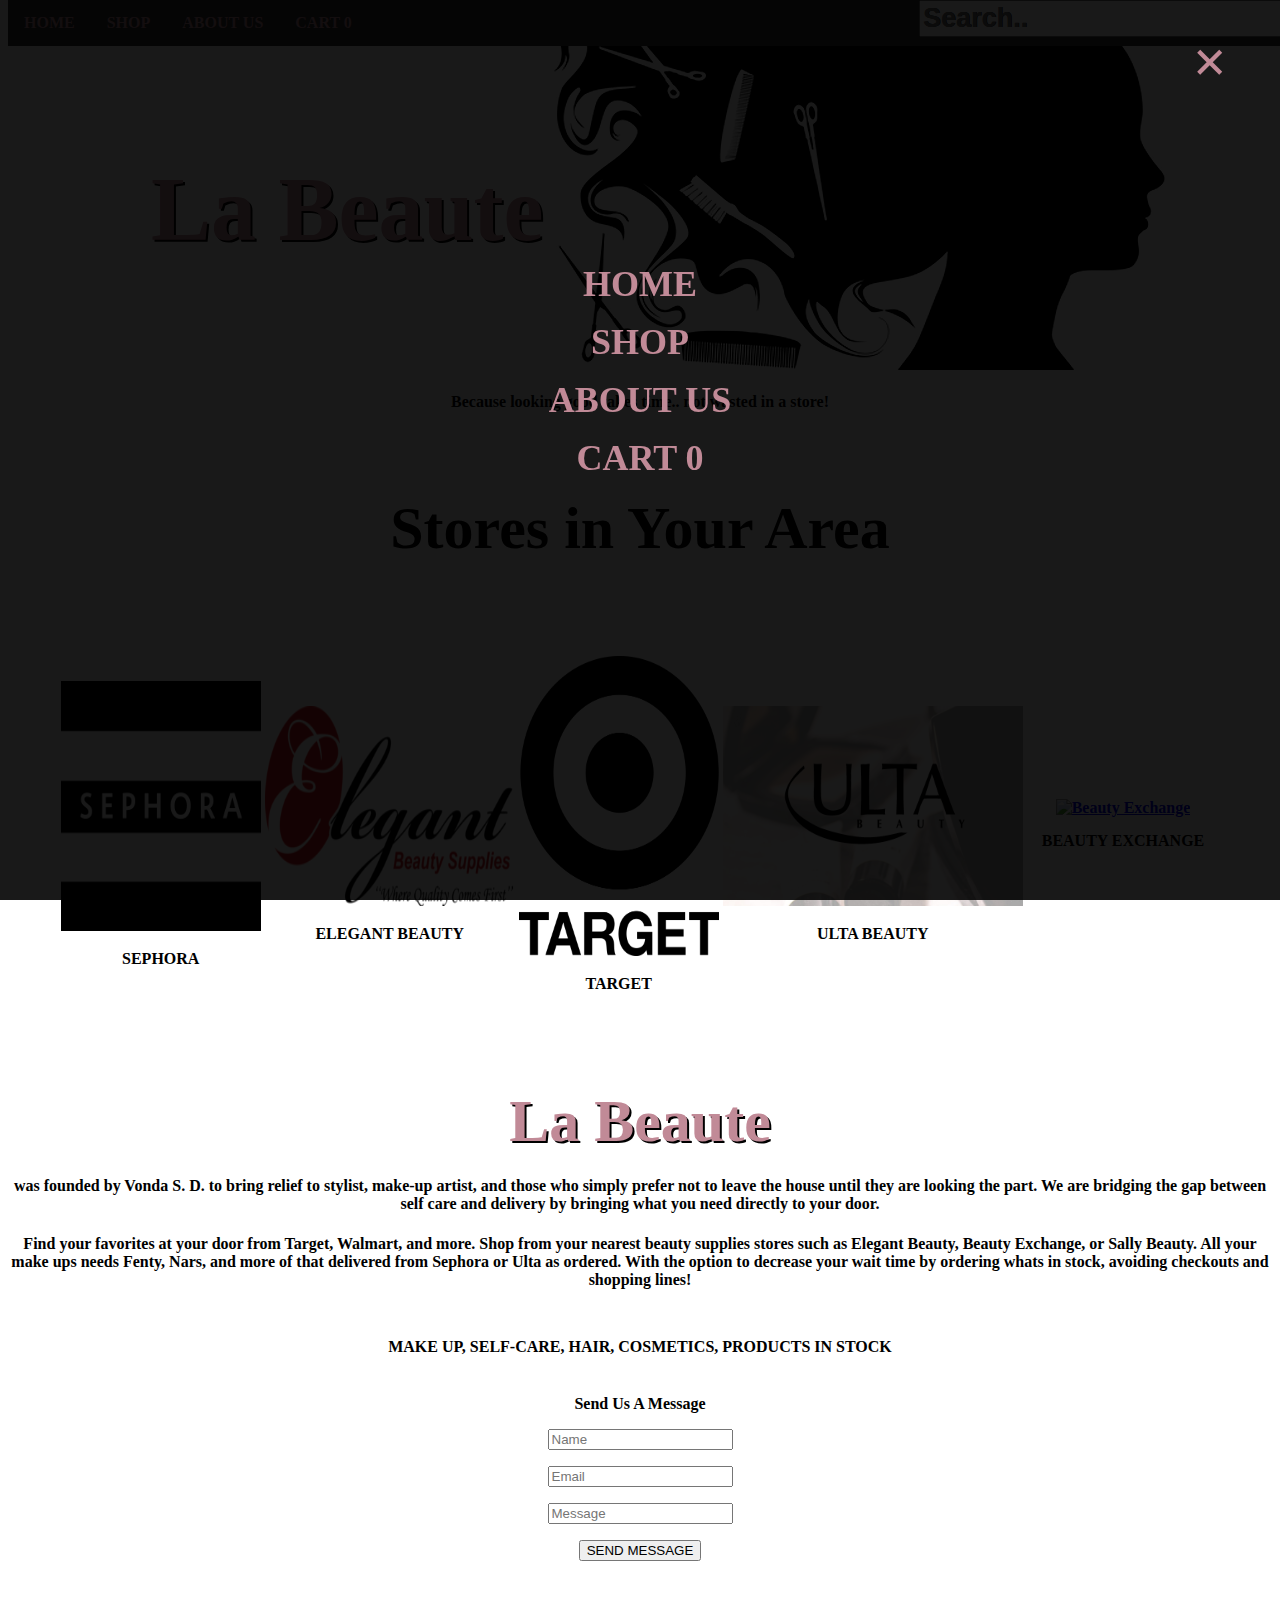
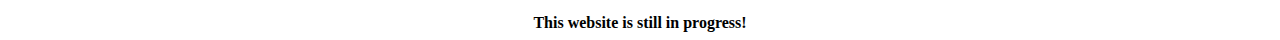
==== index.html @ 6651df36 "Update index.html" ====
<!DOCTYPE html>

<html>

<meta charset"utf-8">

<meta name="viewport" content="width=device-width, initial-scale=1;">

<link href="Style.css" rel="stylesheet">

<link href="./shop" rel="SHOP">
<link href="./about" rel="ABOUT US">
<link href="./cart" rel="CART">

<header>

<title style="color: #C18A97; font-family: Edwardian Script ITC; font-size: 300px; text-shadow: 2px gold;">La Beaute</title>

<table style="align: center;">
	<tr>
	<td>
		<h1 style="color: #C18A97; font-family: Harrington; font-size: 90px; text-shadow: 2px 2px black; margin-left: 140px;">La Beaute</h1>
	</td>
	<td>
		<img style="position: right;" src="img\img_h1.jpg">
	</td>
	</tr>
</table>

<h3 style="color: black; font-family: Bradley Hand ITC; text-align: center;">Because looking good takes time.. not wasted in a store!</h3>


<div class="navbar">
  <a href="./">HOME</a>
  <a href="./shop">SHOP</a>
  <a href="./about">ABOUT US</a>
  <a href="./cart"><i class="fa fa-shopping-cart"></i>CART<span> 0</span></a>
  
      <input id="searchbar" onkeyup="search_product()" type="text"
        name="search" placeholder="Search.." style="float: right; font-size: 27px; font-weight: bold; color: #C18A97; text-shadow: 0.5px 0.2px black;">

</div>
	
<!-- Overlay NavBar -->

<div id="myNav" class="overlay">

  <!-- Button to close the overlay navigation -->

  <a href="javascript:void(0)" class="closebtn" onclick="closeNav()">&times;</a>

 

  <!-- Overlay content -->

  <div class="overlay-content">

    <a class="active" href="./">HOME</a>

    <a href="./shop">SHOP</a>

    <a href="./about">ABOUT US</a>

    <a href="./cart"><i class="fa fa-shopping-cart"></i>CART<span> 0</span></a>

  </div>
</div>
	
</header>

<body>
<br>

<h3 style="color: black; font-size: 60px; text-align: center;">Stores in Your Area<h3>

<br>
<br>

<!-- Store Gallery Container -->


<div class="container" id="stores" style="position: center;" width: 100%;">
<div class="stores" style="text-align: center; width: 100%;">
<div class="content">


<br>
<br>
	
<table style="margin-left: auto; margin-right: auto;">
	<tr>
	<td>
<div class="gallery">
  <a href="https://www.sephora.com">
    <img style="height: 250px; width: 200px;" src="img\img_se.png" alt="Sephora">
  </a>
  <div class="desc">SEPHORA</div>
</div>
	</td>
	<td>

<div class="gallery">
  <a href="http://www.elegantbeautysupplies.com">
    <img style="height: 200px; width: 250px;" src="img\eb.png" alt="Elegant Beauty">
  </a>
  <div class="desc">ELEGANT BEAUTY</div>
</div>
	</td>
	<td>

<div class="gallery">
  <a href="https://www.target.com">
    <img style="width: 200px; height: 300px;"src="img\tg.png" alt="Sephora">
  </a>
  <div class="desc">TARGET</div>
</div>

	</td>
	<td>


<div class="gallery">
  <a href="https://www.ulta.com">
    <img style="width: 300px; height: 200px;" src="img\ub.jpg" alt="Ulta Beauty">
  </a>
  <div class="desc">ULTA BEAUTY</div>
</div>


	</td>
	<td>

<div class="gallery">
  <a href="http://www.mybeautyexchange.com">
    <img style="width: 200px; height: 300px;" src="img\be.jpg" alt="Beauty Exchange">
  </a>
  <div class="desc"><b>BEAUTY EXCHANGE</b></div>
</div>
	</td>
	</tr>

</div>
</table>

 

<!-- About Container -->


<div class="container" id="about" style="text-align: center; font-size: 140;">

<div class="content">
<br>
<br>

    <h1 style="color: #C18A97; font-family: Harrington; font-size: 60px; text-shadow: 2px 2px black; text-align: center;" margin-left: 140px;">La Beaute</h1><h4>was founded by Vonda S. D. to bring relief to stylist, make-up artist, and those who simply prefer not to leave the house until they are looking the part. We are bridging the gap between self care and delivery by bringing what you need directly to your door.</h4>

<h4>Find your favorites at your door from Target, Walmart, and more. Shop from your nearest beauty supplies stores such as Elegant Beauty, Beauty Exchange, or Sally Beauty. All your make ups needs Fenty, Nars, and more of that delivered from Sephora or Ulta as ordered. With the option to decrease your wait time by ordering whats in stock, avoiding checkouts and shopping lines!</h4><br>

<h5><strong>MAKE UP,   SELF-CARE,   HAIR,  COSMETICS,   PRODUCTS IN STOCK</strong></h5><br>
      

    </div>

  </div>

</div>

 

<!-- Contact/Area Container -->

<div class="container" id="where" style="padding-bottom:32px; text-align: center; font-family: Bradley Hand ITC; font-size: 140; font-weight: bold;">

  <div class="content">

    <h3 class="center padding-48"><span class="tag wide"><strong>Send Us A Message</strong></span></h3>

    <form action="/action_page.php" target="_blank">

      <p><input class="input padding-16 border" type="text" placeholder="Name" required name="Name"></p>

      <p><input class="input padding-16 border" type="text" placeholder="Email" required name="Email"></p>

      <p><input class="input padding-16 border" type="text" placeholder="Message" required name="Message"></p>

      <p><button class="button black" type="submit" onclick="alert('Message Sent, We'll Get Back To You Shortly!')">SEND MESSAGE</button></p>

    </form>

  </div>

</div>

 

<!-- End page content -->

</div>

 

</body>

<script>

/* Open */
function openNav() {
  document.getElementById("myNav").style.height = "100%";
}

/* Close */
function closeNav() {
  document.getElementById("myNav").style.height = "0%";
}
	
</script>
	
<style>
/* The navigation bar */
.navbar {
  overflow: hidden;
  background-color: #333;
  position: fixed; /* Set the navbar to fixed position */
  top: 0; /* Position the navbar at the top of the page */
  width: 100%; /* Full width */
  font-family: “Georgia”;
  margin-bottom: 8px;

}

/* Links inside the navbar */
.navbar a {
  float: left;
  display: block;
  color: #C18A97;
  text-align: center;
  padding: 14px 16px;
  text-decoration: none;
  font-weight: bold;
}

/* Change background on mouse-over */
.navbar a:hover {
  background: #fff;
  color: black;
}

/* Main content */
.main {
  margin-top: 30px; /* Add a top margin to avoid content overlay */
  margin-bottom: 30px;
}
	
</style>
</html>

 

<footer>

  <p>This website is still in progress!</p>

 <!-- Footer end. -->

 </footer>
---- Style.css ----
.header {

	position: center;
	margin-left: auto;
	margin-right: auto;
	object-fit: contain;
}


h1 {
  text-align: center;
  font-size: 1em;
  color: #C18A97;
  margin-bottom: .3em;
  text-decoration: none;

}

h2 {
  text-align: center;
  font-size: 1em;
  color: #;
  margin-bottom: .3em;
  text-decoration: none;
  font-family: "Georgia";

}

h3 {
  text-align: center;
  font-size: 1em;
  margin-bottom: .3em;
  text-decoration: none;
  font-family: "Georgia";
  font-color: black;


}

h4 {
  text-align: center;
  font-size: 1em;
  color: #000;
  margin-bottom: .3em;
  text-decoration: none;
  font-family: "Bradley Hand ITC";

}

h5 {
  text-align: center;
  font-size: 1em;
  color: #000;
  margin-bottom: .3em;
  text-decoration: none;
  font-family: "Bradley Hand ITC";
  font-weight: bold;

}

p {

color: black;
margin-bottom:0.3em;
text-decoration:none;
font-family: "Bradley Hand ITC";

}

table {
	object-fit: contain;
}
/* The Overlay (background) */

.openbtn{

  text-decoration: none;
  text-shadow: 0.5px 1px black;">

  font-size: 140;

  font-weight: bold;

  color: #C18A97;

}

.overlay {

  /* Height & width depends on how you want to reveal the overlay (see JS below) */  

  height: 100%;

  width: 100%;

  position: fixed; /* Stay in place */

  z-index: 1; /* Sit on top */

  left: 0;

  top: 0;

  background-color: rgb(0,0,0); /* Black fallback color */

  background-color: rgba(0,0,0, 0.9); /* Black w/opacity */

  overflow-x: hidden; /* Disable horizontal scroll */

  transition: 0.5s; /* 0.5 second transition effect to slide in or slide down the overlay (height or width, depending on reveal) */

}

 

/* Position the content inside the overlay */

.overlay-content {

  position: relative;

  top: 25%; /* 25% from the top */

  width: 100%; /* 100% width */

  text-align: center; /* Centered text/links */

  margin-top: 30px; /* 30px top margin to avoid conflict with the close button on smaller screens */


}

 

/* The navigation links inside the overlay */

.overlay a {

  padding: 8px;

  text-decoration: none;

  font-size: 36px;

  font-weight: bold;

  color: #C18A97;

  display: block; /* Display block instead of inline */

  transition: 0.3s; /* Transition effects on hover (color) */

}

 

/* When you mouse over the navigation links, change their color */

.overlay a:hover, .overlay a:focus {

  color: white;

}

 

/* Position the close button (top right corner) */

.overlay .closebtn {

  position: absolute;

  top: 20px;

  right: 45px;

  font-size: 60px;

}

 

/* When the height of the screen is less than 450 pixels, change the font-size of the links and position the close button again, so they don't overlap */

@media screen and (max-height: 100%) {

  .overlay a {font-size: 20px}

  .overlay .closebtn {

    font-size: 40px;

    top: 15px;

    right: 35px;

  }

}


div.card {

  margin: 5px;

  border: 1px solid #ccc;

  width: 180px;

  align: center;

}

 

div.card:hover {

  border: 1px solid #777;

}

 

/* div.card img {

  width: 100%;

  height: auto;

} */

 

div.desc {

  padding: 15px;

  text-align: center;

}

 

.sidenav {

  height: auto; /*full-height: remove this if you want "auto" height */

  width: 160px; /* Set the width of the sidebar */

  position: auto; /* Fixed Sidebar (stay in place on scroll) */

  z-index: 1; /* Stay on top */

  top: 0; /* Stay at the top */

  left: 0;

  background-color: #111; /* Black */

  overflow-x: hidden; /* Disable horizontal scroll */

  padding-top: 20px;

}

 

/* The navigation menu links */

.sidenav a {

  padding: 6px 8px 6px 16px;

  text-decoration: none;

  font-size: 25px;

  color: #818181;

  display: block;

}

 

/* When you mouse over the navigation links, change their color */

.sidenav a:hover {

  color: #f1f1f1;

}

 

/* The side navigation menu */
.sidenav {
  height: 100%; /* 100% Full-height */
  width: 25%; /* 0 width - change this with JavaScript */
  position: fixed; /* Stay in place */
  z-index: 1; /* Stay on top */
  top: 0; /* Stay at the top */
  left: 0;
  background-color: #111; /* Black*/
  overflow-x: hidden; /* Disable horizontal scroll */
  padding-top: 60px; /* Place content 60px from the top */
  transition: 0.5s; /* 0.5 second transition effect to slide in the sidenav */
}

/* The navigation menu links */
.sidenav a {
  padding: 8px 8px 8px 32px;
  text-decoration: none;
  font-size: 25px;
  color: #818181;
  display: block;
  transition: 0.3s;
}

/* When you mouse over the navigation links, change their color */
.sidenav a:hover {
  color: #f1f1f1;
}

/* Position and style the close button (top right corner) */
.sidenav .closebtn {
  position: absolute;
  top: 0;
  right: 25px;
  font-size: 36px;
  margin-left: 50px;
}

/* Style page content - use this if you want to push the page content to the right when you open the side navigation */
#main {
  transition: margin-left .5s;
  padding: 20px;
}

/* On smaller screens, where height is less than 450px, change the style of the sidenav (less padding and a smaller font size) */
@media screen and (max-height: 450px) {
  .sidenav {padding-top: 15px;}
  .sidenav a {font-size: 18px;}
} 

.card {
  box-shadow: 0 4px 8px 0 rgba(0, 0, 0, 0.2);
  max-width: 300px;
  margin: auto;
  text-align: center;
  font-family: arial;
}

.price {
  color: grey;
  font-size: 22px;
}

.card button {
  border: none;
  outline: 0;
  padding: 12px;
  color: white;
  background-color: #000;
  text-align: center;
  cursor: pointer;
  width: 100%;
  font-size: 18px;
}

.card button:hover {
  opacity: 0.7;
}



<script>

/* Set the width of the side navigation to 250px and the left margin of the page content to 250px */
function openNav() {
  document.getElementById("mySidenav").style.width = "250px";
  document.getElementById("main").style.marginLeft = "250px";
}

/* Set the width of the side navigation to 0 and the left margin of the page content to 0 */
function closeNav() {
  document.getElementById("mySidenav").style.width = "0";
  document.getElementById("main").style.marginLeft = "0";
} 


/* Sort Function */
<button onclick="myFunction1()">Sort Alphabetically</button>
<button onclick="myFunction2()">Sort Numerically</button>

<p id="demo"></p>

const points = [40, 100, 1, 5, 25, 10];
document.getElementById("demo").innerHTML = points;

function myFunction1() {
  points.sort();
  document.getElementById("demo").innerHTML = points;
}

function myFunction2() {
  points.sort(function(a, b){return a - b});
  document.getElementById("demo").innerHTML = points;
}

/* Open */
function openNav() {
  document.getElementById("myNav").style.height = "100%";
}

/* Close */
function closeNav() {
  document.getElementById("myNav").style.height = "0%";
}

</script>

<! -- Geolocation Script
var x = document.getElementById("demo");
function getLocation() {
  if (navigator.geolocation) {
    navigator.geolocation.getCurrentPosition(showPosition);
  } else {
    x.innerHTML = "Geolocation is not supported by this browser.";
  }
} 

function showPosition(position) {
  x.innerHTML = "Latitude: " + position.coords.latitude +
  " --> <!-- br _ Longitude: " + position.coords.longitude;
}

(If Error)

function showError(error) {
  switch(error.code) {
    case error.PERMISSION_DENIED:
      x.innerHTML = "User denied the request for Geolocation."
      break;
    case error.POSITION_UNAVAILABLE:
      x.innerHTML = "Location information is unavailable."
      break;
    case error.TIMEOUT:
      x.innerHTML = "The request to get user location timed out."
      break;
    case error.UNKNOWN_ERROR:
      x.innerHTML = "An unknown error occurred."
      break;
  }
}

</script -->
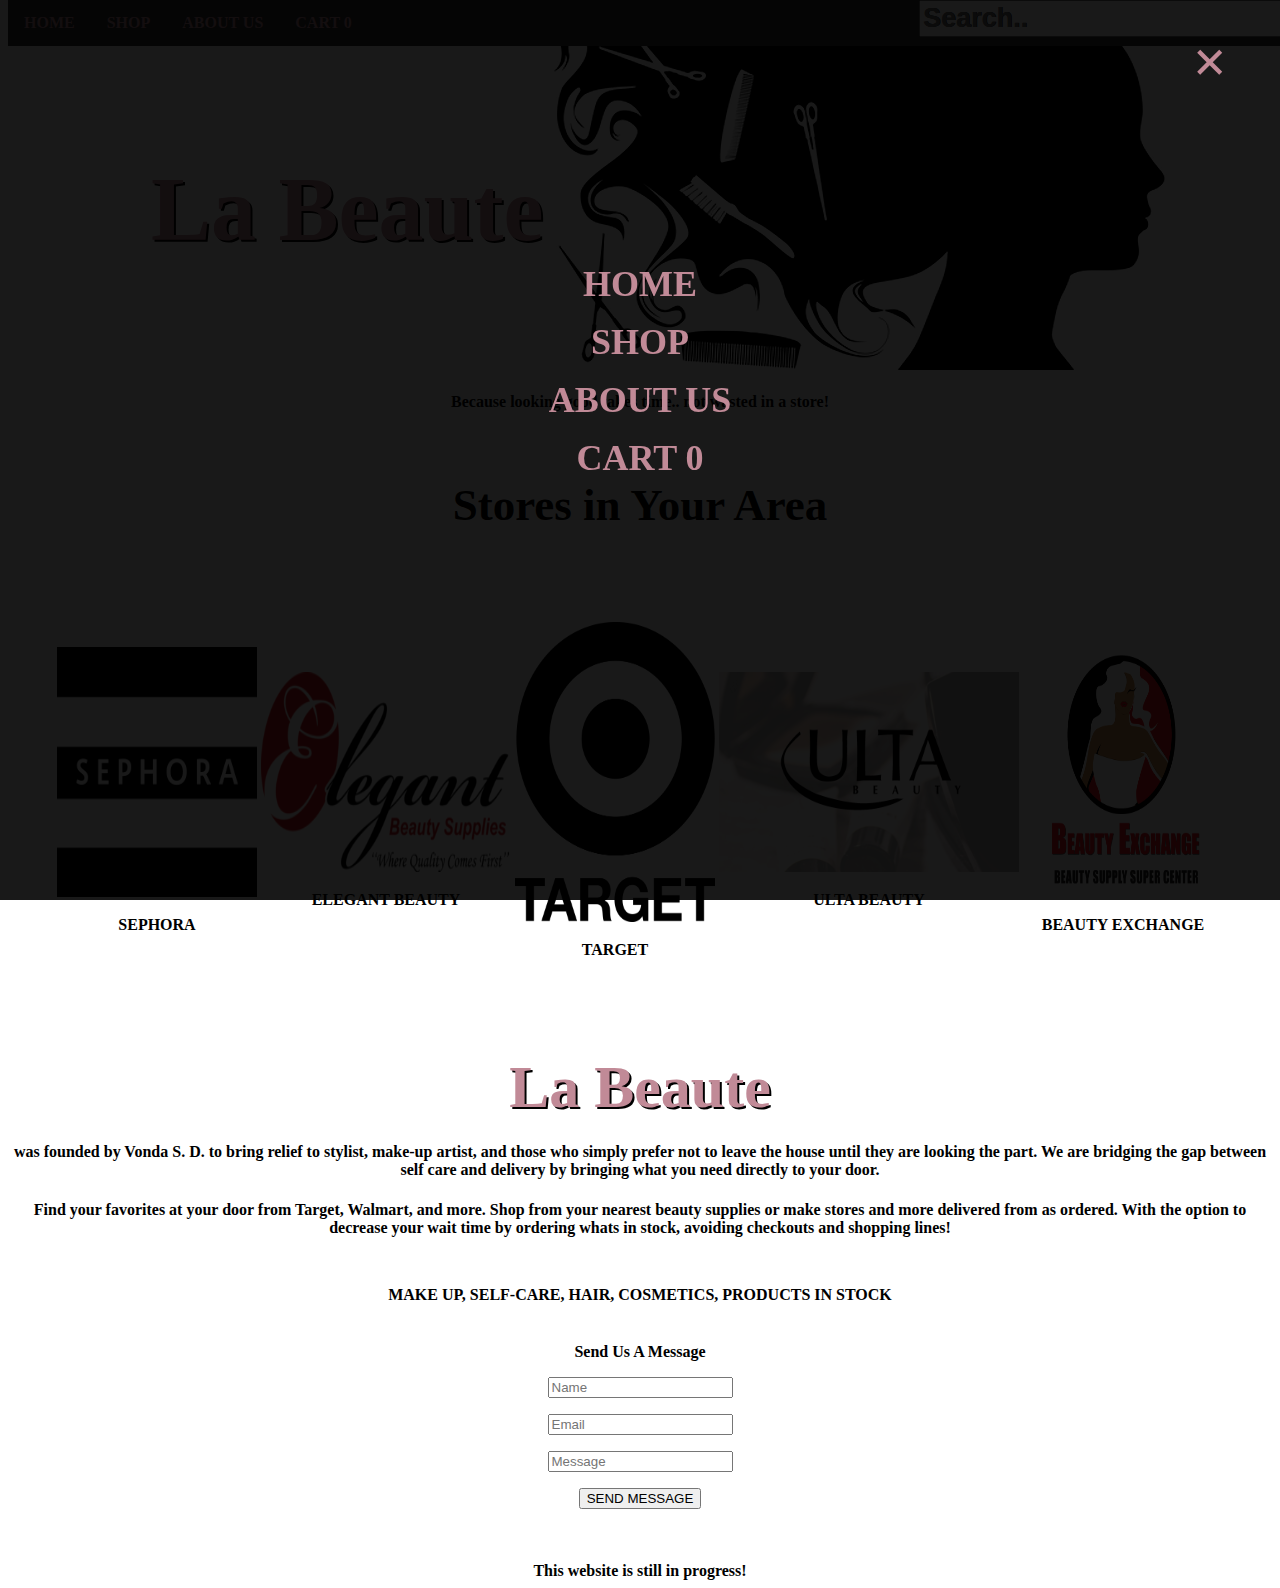
==== commit 8d17bec8: "Update index.html" ====
--- a/index.html
+++ b/index.html
@@ -72,7 +72,7 @@
 <body>
 <br>
 
-<h3 style="color: black; font-size: 60px; text-align: center;">Stores in Your Area<h3>
+<h3 style="color: black; font-size: 45px; text-align: center;">Stores in Your Area<h3>
 
 <br>
 <br>
@@ -133,7 +133,7 @@
 
 <div class="gallery">
   <a href="http://www.mybeautyexchange.com">
-    <img style="width: 200px; height: 300px;" src="img\be.jpg" alt="Beauty Exchange">
+    <img style="width: 200px; height: 250px;" src="be.jpg" alt="Beauty Exchange">
   </a>
   <div class="desc"><b>BEAUTY EXCHANGE</b></div>
 </div>
@@ -156,7 +156,7 @@
 
     <h1 style="color: #C18A97; font-family: Harrington; font-size: 60px; text-shadow: 2px 2px black; text-align: center;" margin-left: 140px;">La Beaute</h1><h4>was founded by Vonda S. D. to bring relief to stylist, make-up artist, and those who simply prefer not to leave the house until they are looking the part. We are bridging the gap between self care and delivery by bringing what you need directly to your door.</h4>
 
-<h4>Find your favorites at your door from Target, Walmart, and more. Shop from your nearest beauty supplies stores such as Elegant Beauty, Beauty Exchange, or Sally Beauty. All your make ups needs Fenty, Nars, and more of that delivered from Sephora or Ulta as ordered. With the option to decrease your wait time by ordering whats in stock, avoiding checkouts and shopping lines!</h4><br>
+<h4>Find your favorites at your door from Target, Walmart, and more. Shop from your nearest beauty supplies or make stores and more delivered from as ordered. With the option to decrease your wait time by ordering whats in stock, avoiding checkouts and shopping lines!</h4><br>
 
 <h5><strong>MAKE UP,   SELF-CARE,   HAIR,  COSMETICS,   PRODUCTS IN STOCK</strong></h5><br>
       
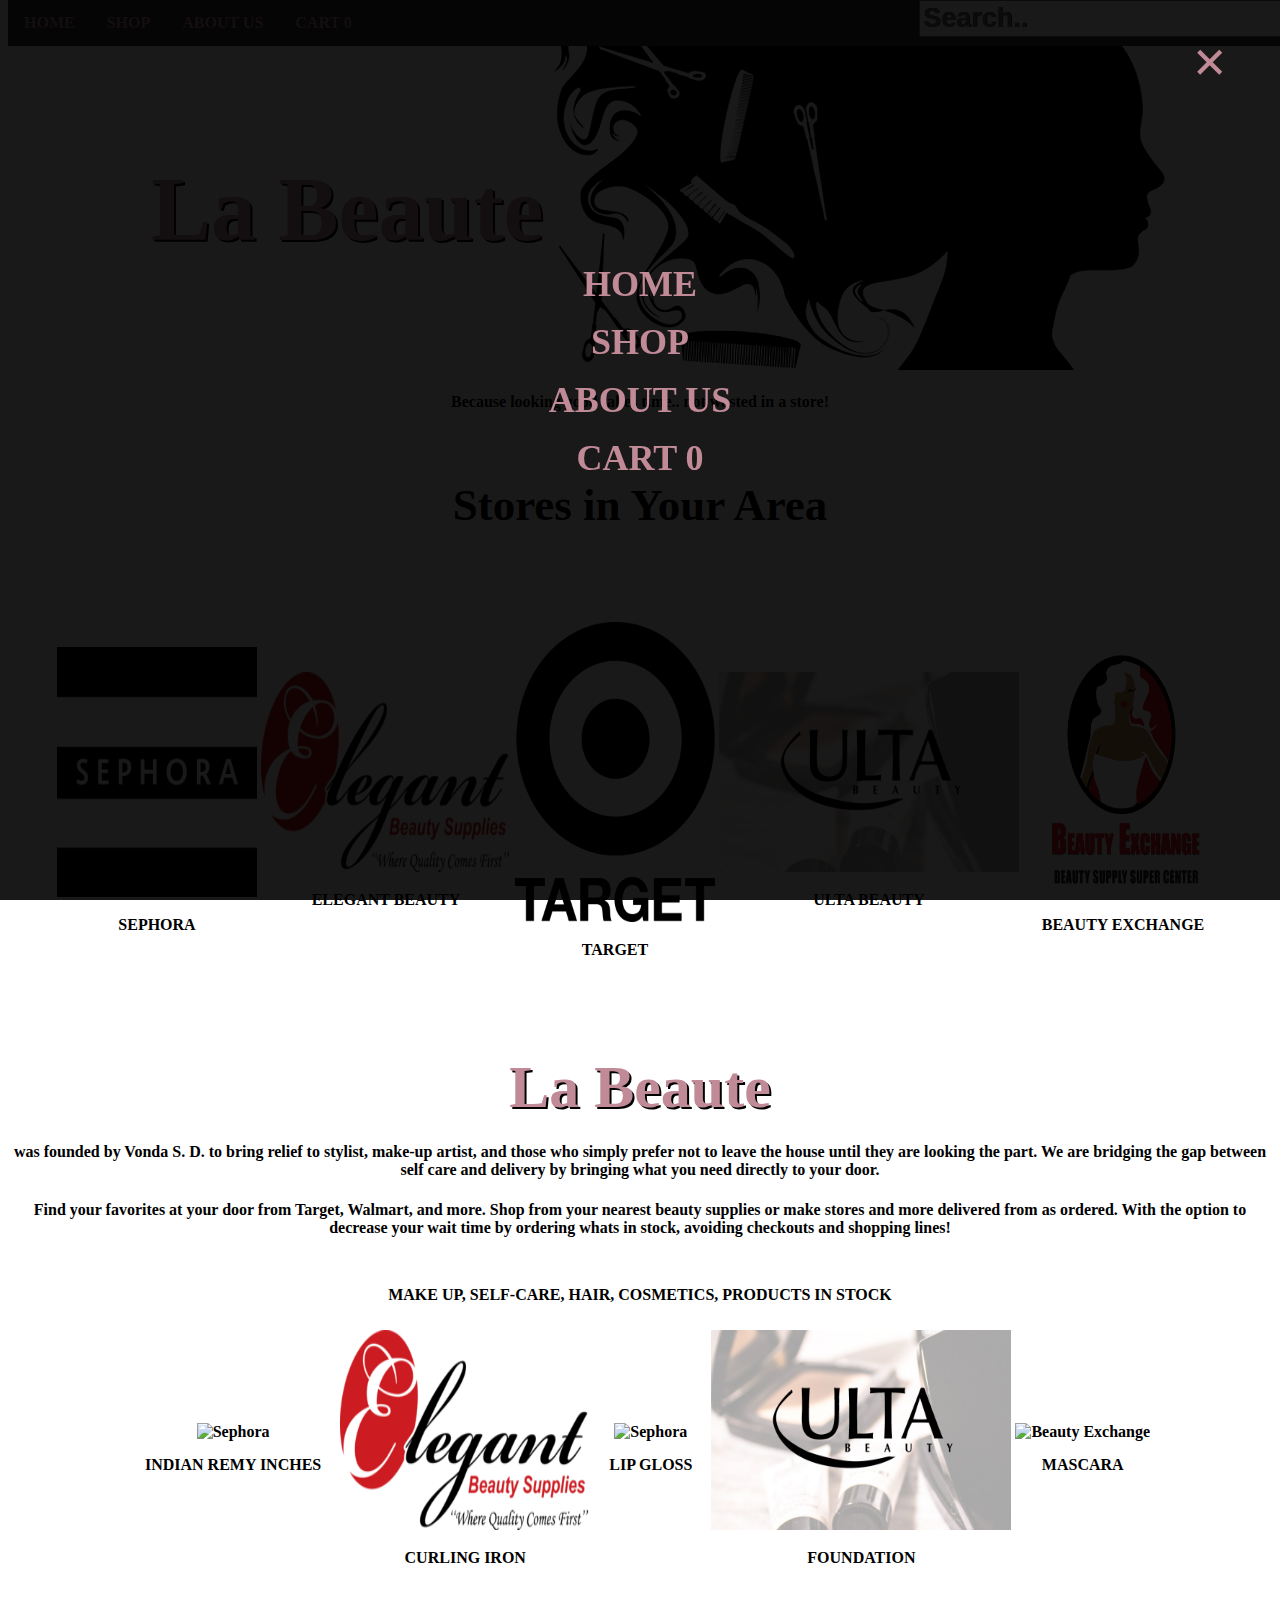
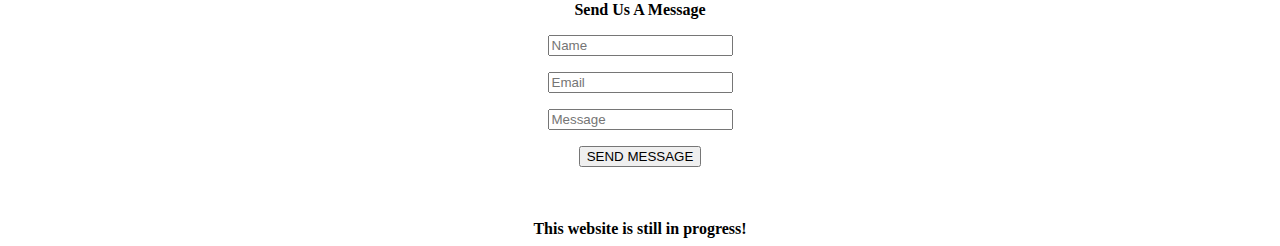
==== commit 801629b5: "Update index.html" ====
--- a/index.html
+++ b/index.html
@@ -31,7 +31,7 @@
 <h3 style="color: black; font-family: Bradley Hand ITC; text-align: center;">Because looking good takes time.. not wasted in a store!</h3>
 
 
-<div class="navbar">
+<div class="navbar" style="width: 100%;">
   <a href="./">HOME</a>
   <a href="./shop">SHOP</a>
   <a href="./about">ABOUT US</a>
@@ -159,6 +159,57 @@
 <h4>Find your favorites at your door from Target, Walmart, and more. Shop from your nearest beauty supplies or make stores and more delivered from as ordered. With the option to decrease your wait time by ordering whats in stock, avoiding checkouts and shopping lines!</h4><br>
 
 <h5><strong>MAKE UP,   SELF-CARE,   HAIR,  COSMETICS,   PRODUCTS IN STOCK</strong></h5><br>
+
+
+<table style="margin-left: auto; margin-right: auto;">
+	<tr>
+	<td>
+<div class="items">
+    <img style="height: 250px; width: 200px;" src="img\img_h3.Jpg" alt="Sephora">
+  </a>
+  <div class="desc">INDIAN  REMY INCHES</div>
+</div>
+	</td>
+	<td>
+
+<div class="items">
+    <img style="height: 200px; width: 250px;" src="img\eb.png" alt="Elegant Beauty">
+  </a>
+  <div class="desc">CURLING IRON</div>
+</div>
+	</td>
+	<td>
+
+<div class="items">
+    <img style="width: 200px; height: 300px;"src="img\FLip.png" alt="Sephora">
+  </a>
+  <div class="desc">LIP GLOSS</div>
+</div>
+
+	</td>
+	<td>
+
+
+<div class="items">
+    <img style="width: 300px; height: 200px;" src="img\ub.jpg" alt="Ulta Beauty">
+  </a>
+  <div class="desc">FOUNDATION</div>
+</div>
+
+
+	</td>
+	<td>
+
+<div class="items">
+    <img style="width: 200px; height: 250px;" src="img\MMasc.png" alt="Beauty Exchange">
+  </a>
+  <div class="desc"><b>MASCARA</b></div>
+</div>
+	</td>
+	</tr>
+
+</div>
+</table>
       
 
     </div>
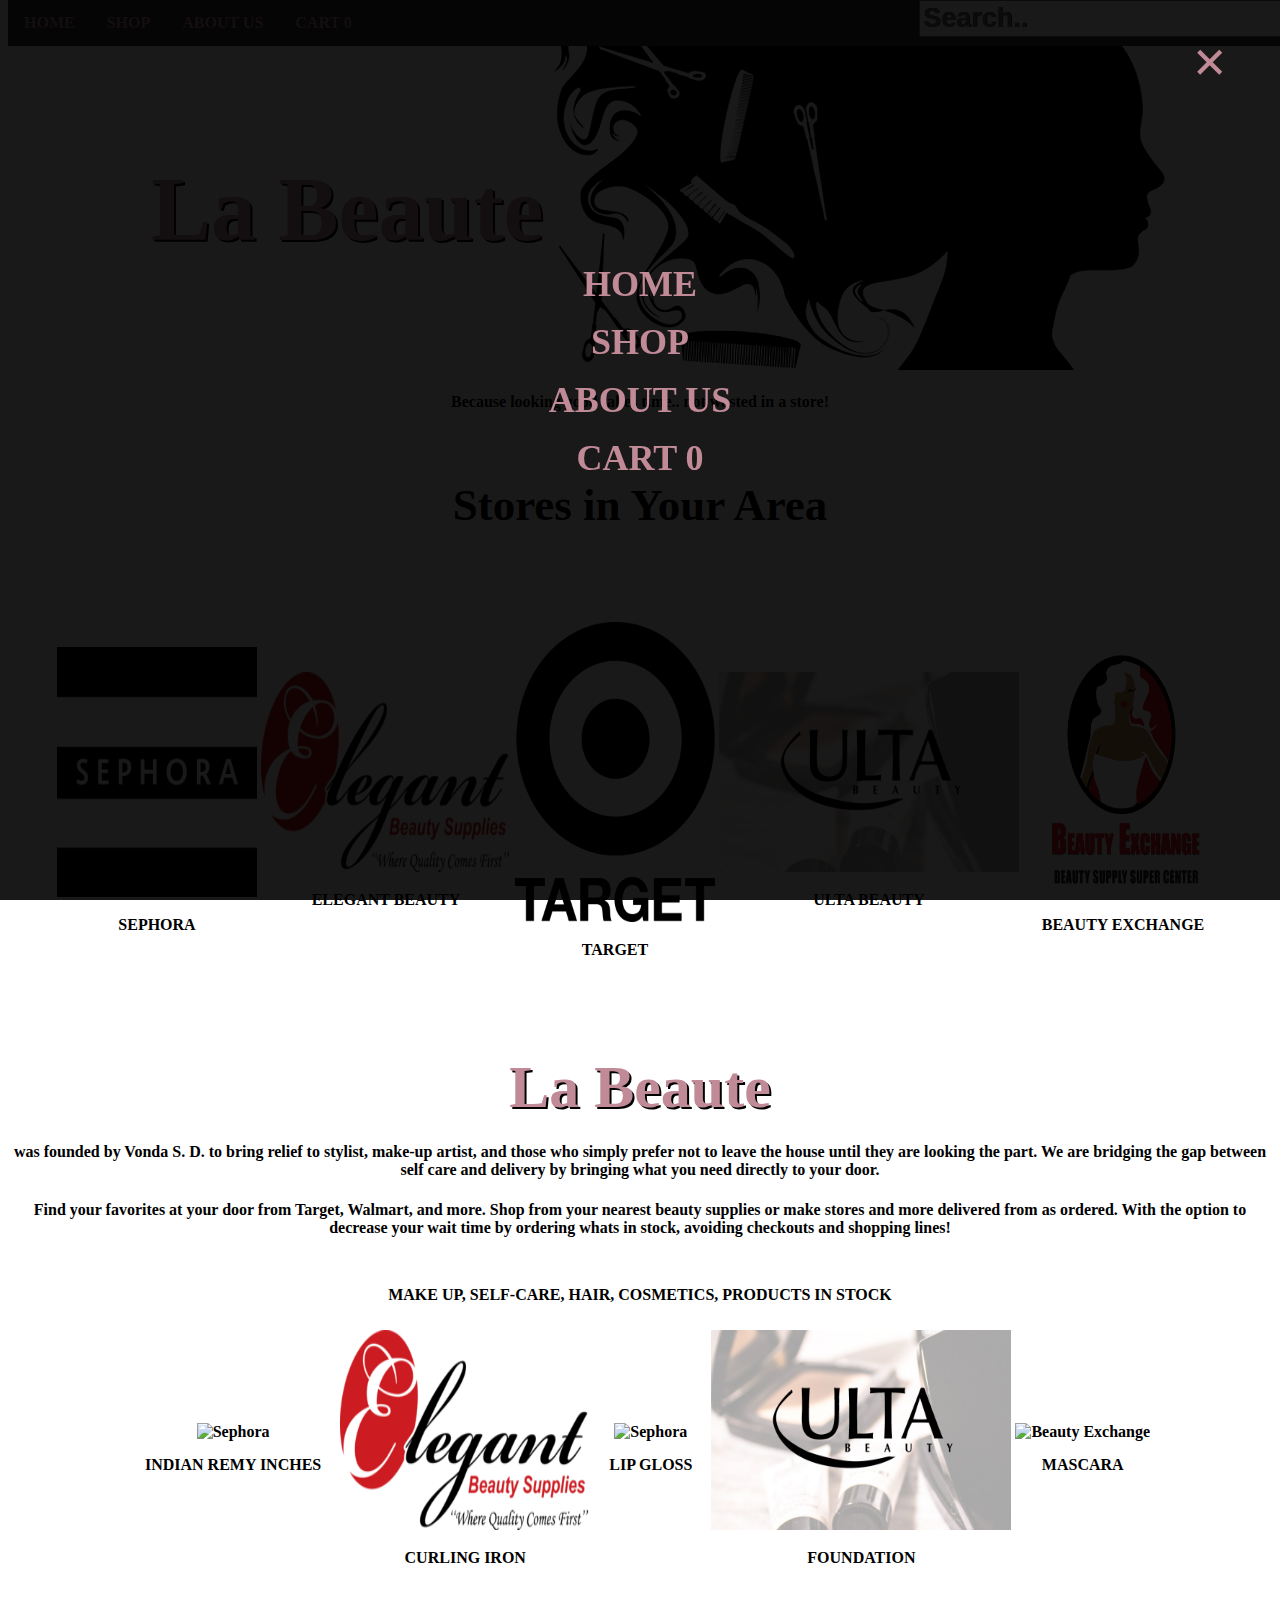
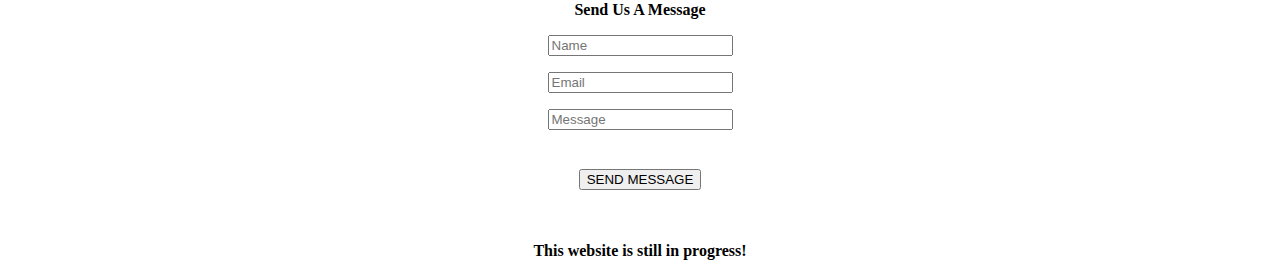
==== commit 81a80a84: "Update index.html" ====
--- a/index.html
+++ b/index.html
@@ -29,7 +29,32 @@
 </table>
 
 <h3 style="color: black; font-family: Bradley Hand ITC; text-align: center;">Because looking good takes time.. not wasted in a store!</h3>
-
+	
+	
+<!-- Overlay NavBar -->
+
+<div id="myNav" class="overlay">
+
+  <!-- Button to close the overlay navigation -->
+
+  <a href="javascript:void(0)" class="closebtn" onclick="closeNav()">&times;</a>
+
+ 
+
+  <!-- Overlay content -->
+
+  <div class="overlay-content">
+
+    <a class="active" href="./">HOME</a>
+
+    <a href="./shop">SHOP</a>
+
+    <a href="./about">ABOUT US</a>
+
+    <a href="./cart"><i class="fa fa-shopping-cart"></i>CART<span> 0</span></a>
+
+  </div>
+</div>
 
 <div class="navbar" style="width: 100%;">
   <a href="./">HOME</a>
@@ -39,32 +64,6 @@
   
       <input id="searchbar" onkeyup="search_product()" type="text"
         name="search" placeholder="Search.." style="float: right; font-size: 27px; font-weight: bold; color: #C18A97; text-shadow: 0.5px 0.2px black;">
-
-</div>
-	
-<!-- Overlay NavBar -->
-
-<div id="myNav" class="overlay">
-
-  <!-- Button to close the overlay navigation -->
-
-  <a href="javascript:void(0)" class="closebtn" onclick="closeNav()">&times;</a>
-
- 
-
-  <!-- Overlay content -->
-
-  <div class="overlay-content">
-
-    <a class="active" href="./">HOME</a>
-
-    <a href="./shop">SHOP</a>
-
-    <a href="./about">ABOUT US</a>
-
-    <a href="./cart"><i class="fa fa-shopping-cart"></i>CART<span> 0</span></a>
-
-  </div>
 </div>
 	
 </header>
@@ -228,7 +227,7 @@
 
     <h3 class="center padding-48"><span class="tag wide"><strong>Send Us A Message</strong></span></h3>
 
-    <form action="/action_page.php" target="_blank">
+    <form action="/message.php" target="get">
 
       <p><input class="input padding-16 border" type="text" placeholder="Name" required name="Name"></p>
 
@@ -236,6 +235,7 @@
 
       <p><input class="input padding-16 border" type="text" placeholder="Message" required name="Message"></p>
 
+	    <?php echo $_GET["Name"]; ?><br>
       <p><button class="button black" type="submit" onclick="alert('Message Sent, We'll Get Back To You Shortly!')">SEND MESSAGE</button></p>
 
     </form>
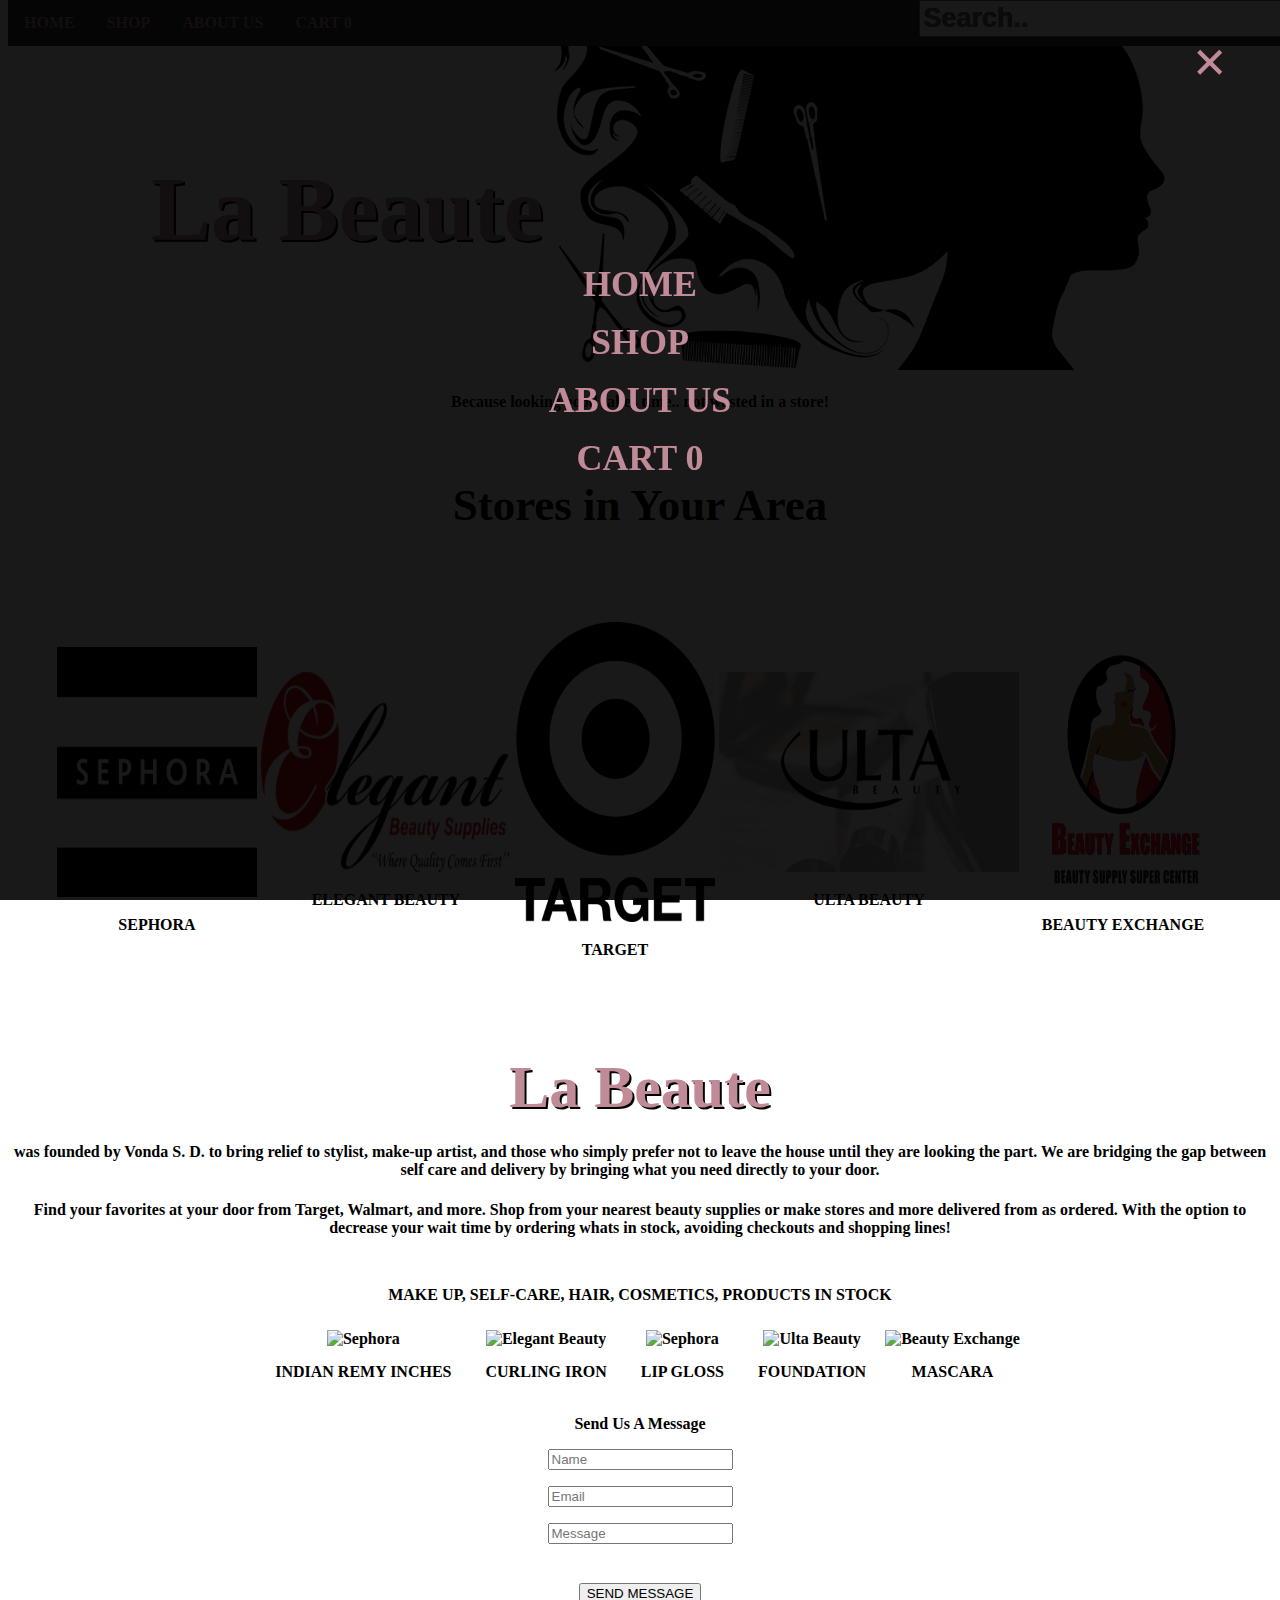
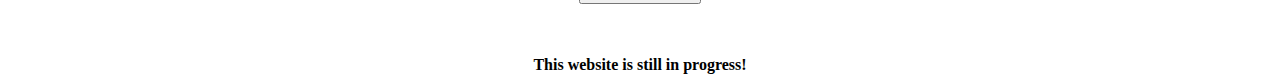
==== commit 7a0a5374: "Update index.html" ====
--- a/index.html
+++ b/index.html
@@ -56,7 +56,7 @@
   </div>
 </div>
 
-<div class="navbar" style="width: 100%;">
+<div class="navbar">
   <a href="./">HOME</a>
   <a href="./shop">SHOP</a>
   <a href="./about">ABOUT US</a>
@@ -164,7 +164,7 @@
 	<tr>
 	<td>
 <div class="items">
-    <img style="height: 250px; width: 200px;" src="img\img_h3.Jpg" alt="Sephora">
+    <img style="height: 250px; width: 200px;" src="img\hair.png" alt="Sephora">
   </a>
   <div class="desc">INDIAN  REMY INCHES</div>
 </div>
@@ -172,7 +172,7 @@
 	<td>
 
 <div class="items">
-    <img style="height: 200px; width: 250px;" src="img\eb.png" alt="Elegant Beauty">
+    <img style="height: 200px; width: 250px;" src="img\irons.png" alt="Elegant Beauty">
   </a>
   <div class="desc">CURLING IRON</div>
 </div>
@@ -180,7 +180,7 @@
 	<td>
 
 <div class="items">
-    <img style="width: 200px; height: 300px;"src="img\FLip.png" alt="Sephora">
+    <img style="width: 200px; height: 300px;"src="img\SeLi.png" alt="Sephora">
   </a>
   <div class="desc">LIP GLOSS</div>
 </div>
@@ -190,7 +190,7 @@
 
 
 <div class="items">
-    <img style="width: 300px; height: 200px;" src="img\ub.jpg" alt="Ulta Beauty">
+    <img style="width: 300px; height: 200px;" src="img\FFound.jpg" alt="Ulta Beauty">
   </a>
   <div class="desc">FOUNDATION</div>
 </div>
@@ -200,7 +200,7 @@
 	<td>
 
 <div class="items">
-    <img style="width: 200px; height: 250px;" src="img\MMasc.png" alt="Beauty Exchange">
+    <img style="width: 200px; height: 250px;" src="img\FMasc.png" alt="Beauty Exchange">
   </a>
   <div class="desc"><b>MASCARA</b></div>
 </div>
